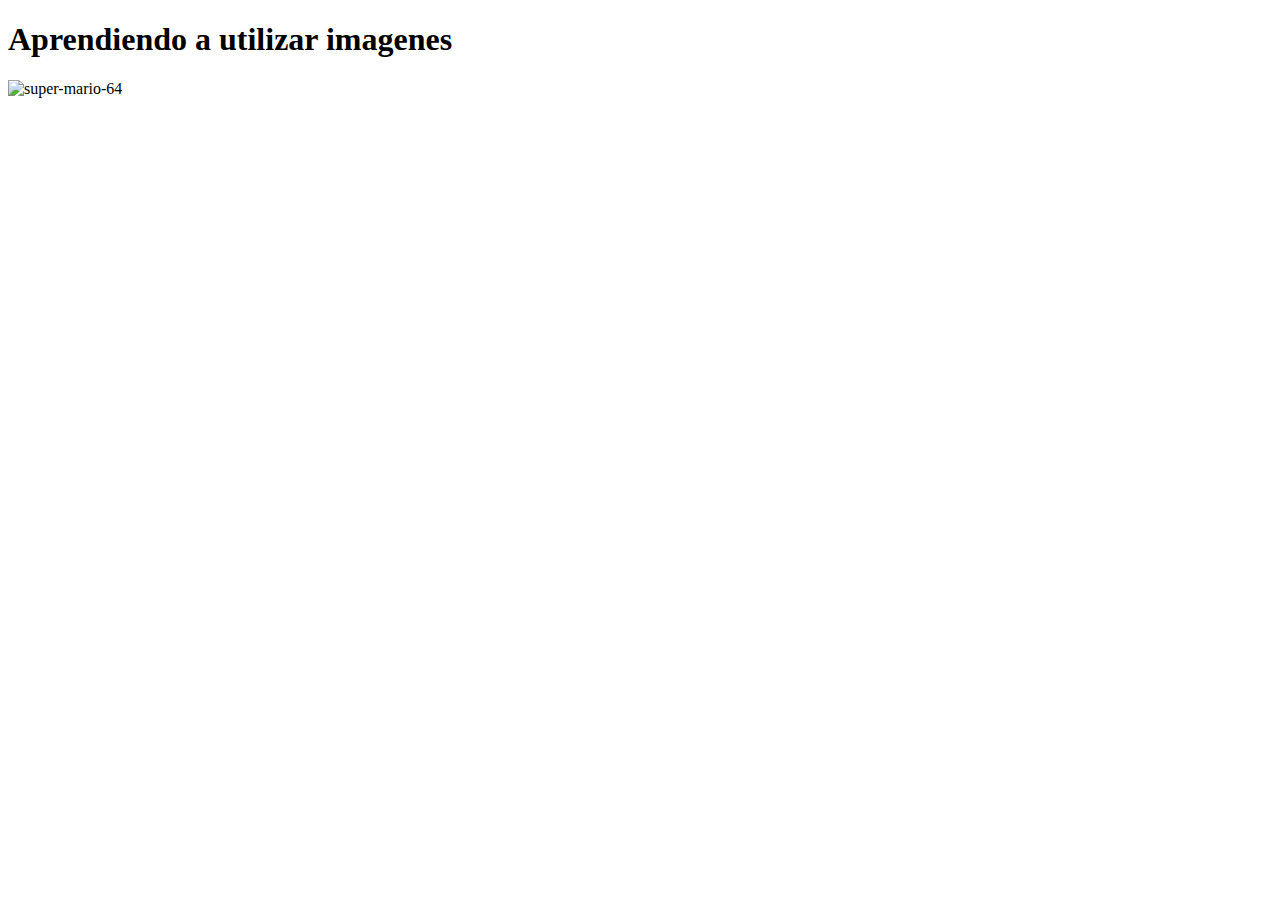
==== 03-Multimedia/ejercicio-1.html @ e4485d86 "taller" ====
<!DOCTYPE html>
<html lang="en">
<head>
    <meta charset="UTF-8">
    <meta http-equiv="X-UA-Compatible" content="IE=edge">
    <meta name="viewport" content="width=device-width, initial-scale=1.0">
    <title>Taller multimedia</title>
</head>
<body>
    <section>
        <h1>Aprendiendo a utilizar imagenes</h1>
        <img src="https://media.tenor.com/DxNaResjQDAAAAAC/super-mario-64.gif" alt="super-mario-64">
    </section>
</body>
</html>
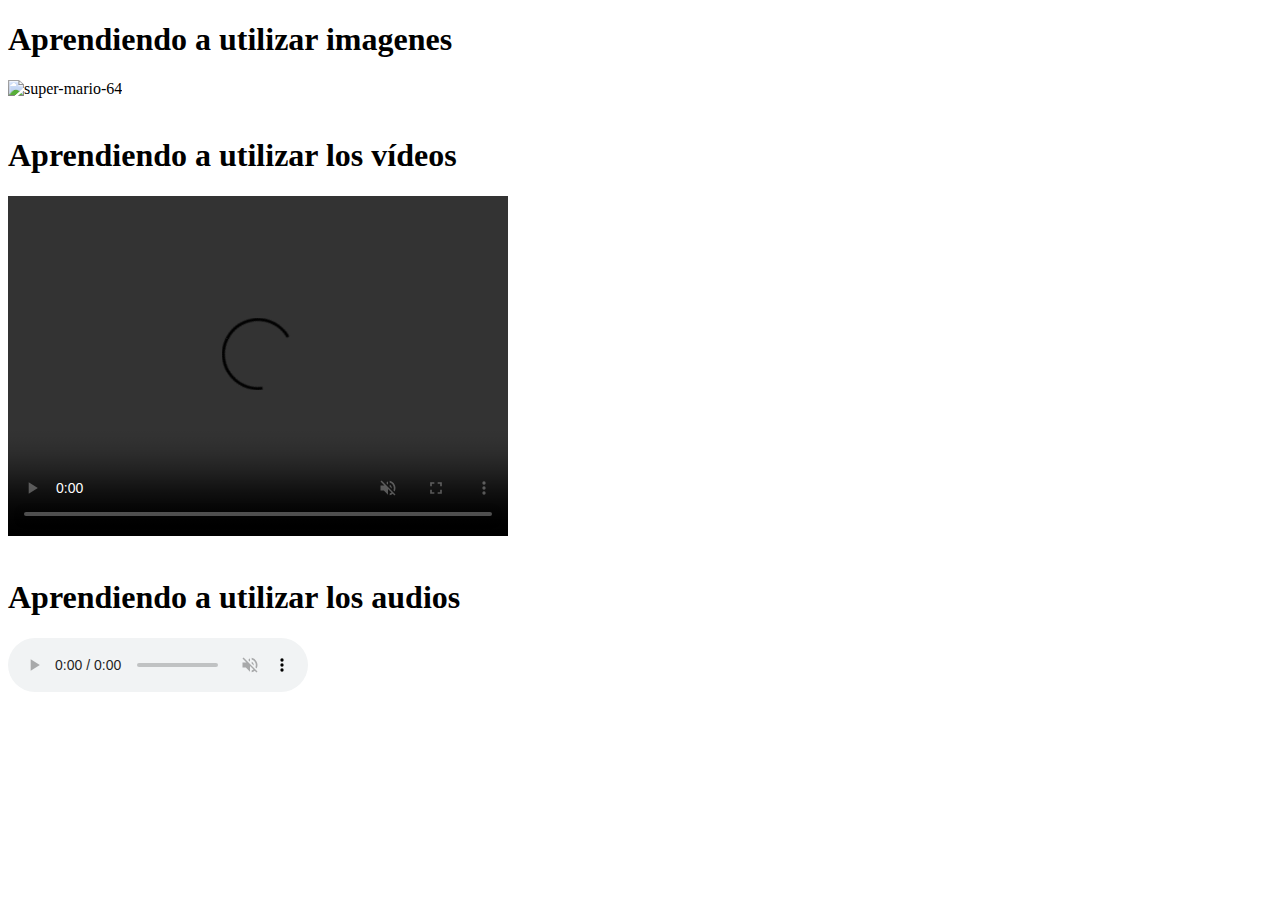
==== commit e9931e27: "taller multimedia" ====
--- a/03-Multimedia/ejercicio-1.html
+++ b/03-Multimedia/ejercicio-1.html
@@ -1,15 +1,29 @@
 <!DOCTYPE html>
 <html lang="en">
+
 <head>
-    <meta charset="UTF-8">
-    <meta http-equiv="X-UA-Compatible" content="IE=edge">
-    <meta name="viewport" content="width=device-width, initial-scale=1.0">
+    <meta charset="UTF-8" />
+    <meta http-equiv="X-UA-Compatible" content="IE=edge" />
+    <meta name="viewport" content="width=device-width, initial-scale=1.0" />
     <title>Taller multimedia</title>
 </head>
+
 <body>
     <section>
         <h1>Aprendiendo a utilizar imagenes</h1>
-        <img src="https://media.tenor.com/DxNaResjQDAAAAAC/super-mario-64.gif" alt="super-mario-64">
+        <img src="https://media.tenor.com/DxNaResjQDAAAAAC/super-mario-64.gif" alt="super-mario-64" />
+    </section>
+    <br />
+    <section>
+        <h1>Aprendiendo a utilizar los vídeos</h1>
+        <video src="../03-Multimedia/img/y2mate.com - ROSALÍA  PIENSO EN TU MIRÁ Cap3 Celos_1080p.mp4" type="video/mp4"
+            width="500" height="340" controls autoplay muted loop></video>
+    </section>
+    <br />
+    <section>
+        <h1>Aprendiendo a utilizar los audios</h1>
+        <audio src="../03-Multimedia/img/01 I'M THAT GIRL.m4a" type="audio/mpeg" controls autoplay muted loop></audio>
     </section>
 </body>
+
 </html>